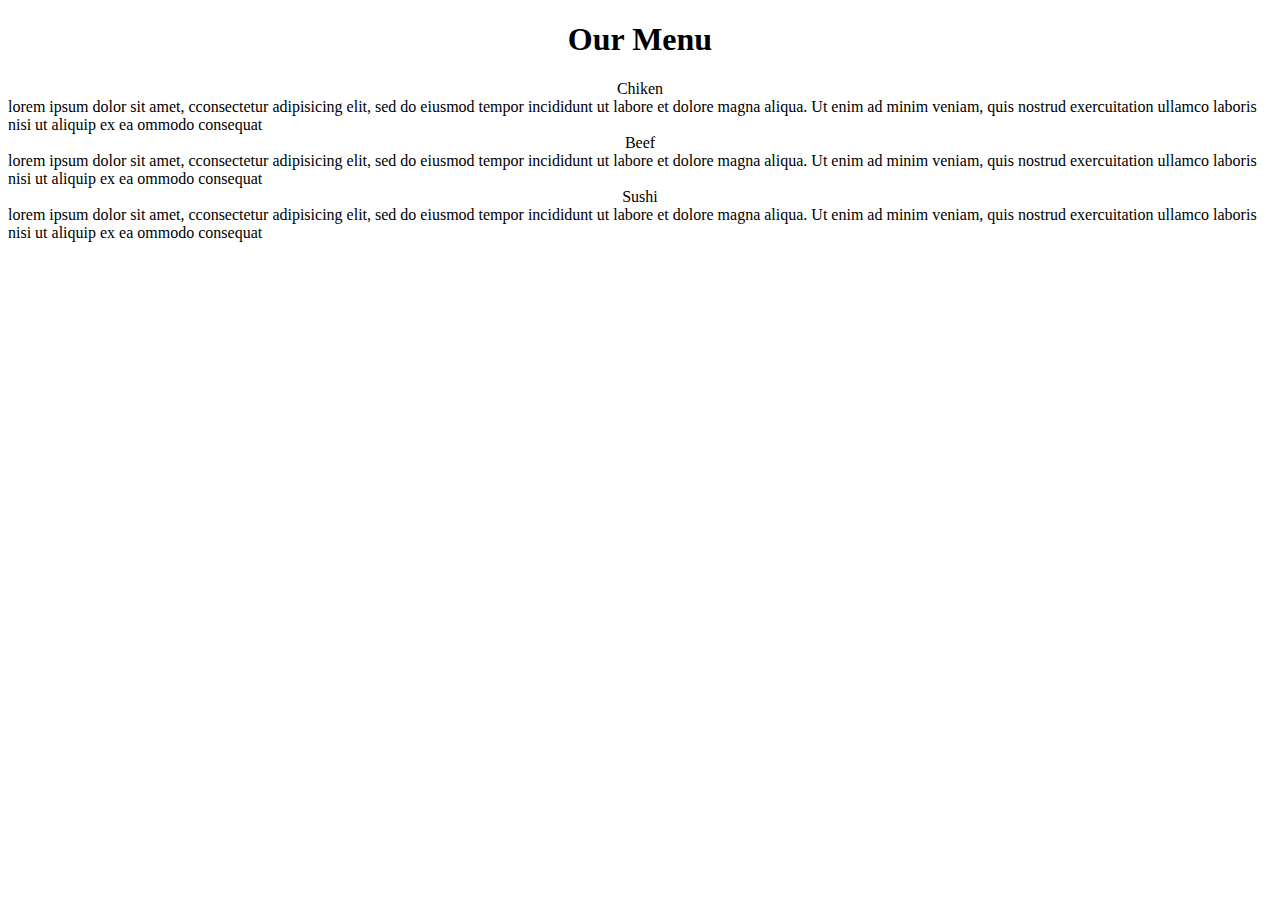
==== course/index.html @ 78f72be2 "index.html" ====
<!DOCTYPE html>
<html>
<head>
	<title>module2-solution</title>
 </head>
<body>
<h1 align="center"> Our Menu</h1>

<div class="text"> 
	<div class="box" id="p1">
	<div id="t1" align="center"> Chiken </div>lorem ipsum dolor sit amet, cconsectetur adipisicing elit, sed do eiusmod tempor incididunt ut labore et dolore magna aliqua. Ut enim ad minim veniam, quis nostrud exercuitation ullamco laboris nisi ut aliquip ex ea ommodo consequat</div>
</div>

<div class="text"> 
	<div class="box" id="p2">
	<div id="t2" align="center"> Beef </div>lorem ipsum dolor sit amet, cconsectetur adipisicing elit, sed do eiusmod tempor incididunt ut labore et dolore magna aliqua. Ut enim ad minim veniam, quis nostrud exercuitation ullamco laboris nisi ut aliquip ex ea ommodo consequat</div>
</div>

<div class="text"> 
	<div class="box" id="p3">
	<div id="t3" align="center"> Sushi </div>lorem ipsum dolor sit amet, cconsectetur adipisicing elit, sed do eiusmod tempor incididunt ut labore et dolore magna aliqua. Ut enim ad minim veniam, quis nostrud exercuitation ullamco laboris nisi ut aliquip ex ea ommodo consequat</div>
</div>

</body>
</html>
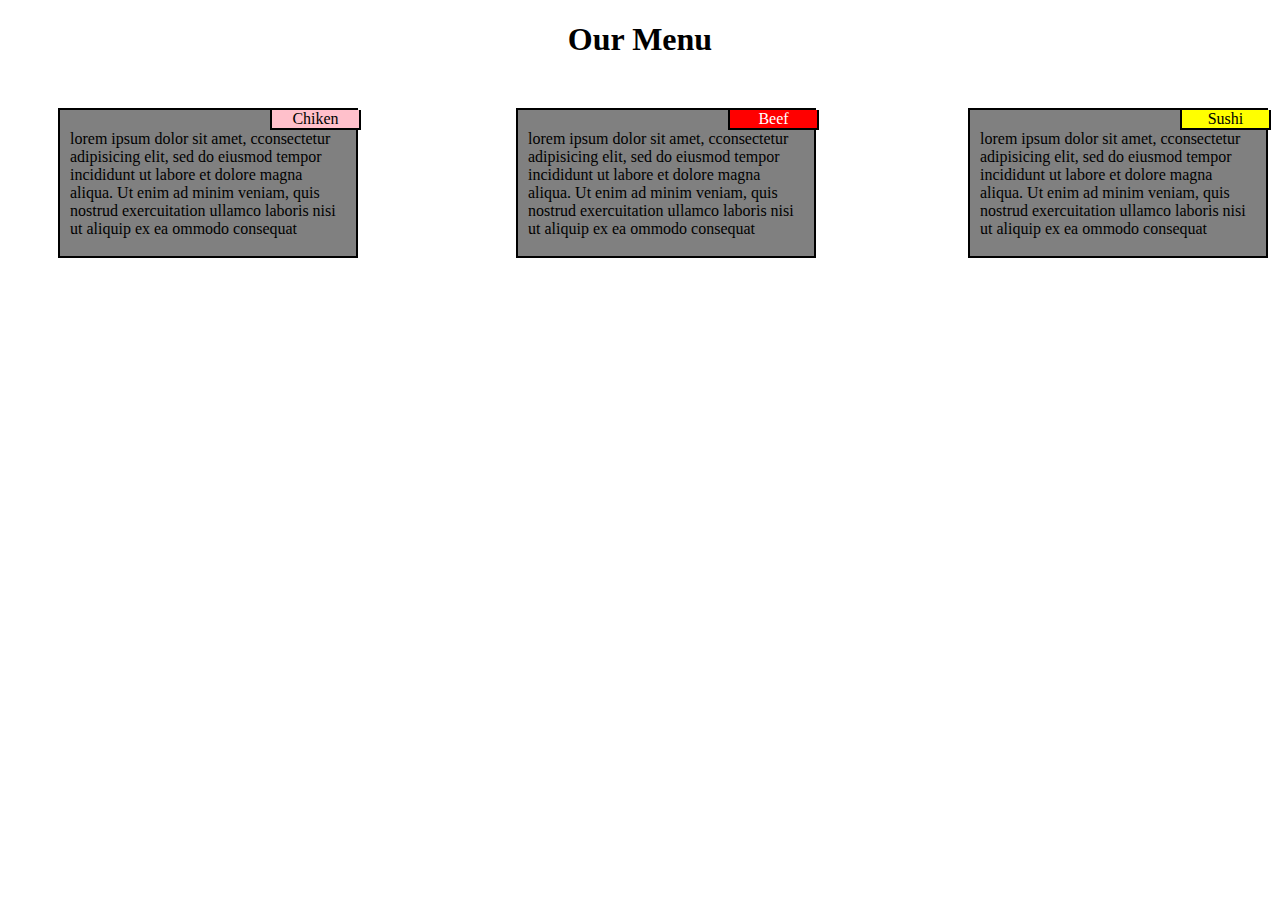
==== commit 18e65672: "Update index.html" ====
--- a/course/index.html
+++ b/course/index.html
@@ -2,6 +2,9 @@
 <html>
 <head>
 	<title>module2-solution</title>
+	
+<link rel="stylesheet" type = "text/CSS" href="style.css">
+	
  </head>
 <body>
 <h1 align="center"> Our Menu</h1>
--- a/course/style.css
+++ b/course/style.css
@@ -0,0 +1,86 @@
+<style type="text/css">
+* {
+	box-sizing: border-box;
+
+}
+	.text
+	{
+		margin: 40px;
+		width: 300px;
+		box-sizing: border-box;
+	}
+
+	.box
+	{
+		background-color:gray;
+		padding: 10px 10px 10px 10px;
+		border: 2px solid black;
+		box-sizing: border-box;
+		width: 300px;
+
+	}
+	#p1 {
+		background-color: gray;
+		position: relative;
+		top:10px;
+		left:10px;
+		width: 300px;
+		height: 150px;
+	}
+
+	#p2 {
+		background-color: gray;
+		position: relative;
+		top:-180px;
+		left:468px;
+		width: 300px;
+		height: 150px;
+	}
+
+	#p3 {
+		background-color: gray;
+		position: relative;
+		top:-370px;
+		left:920px;
+		width: 300px;
+		height: 150px;
+	}
+
+	#t1{
+		background-color: pink;
+		color:black;
+		position: relative;
+		left:200px;
+		width: 87px;
+		margin-top:-10px;
+		border-left: 2px solid black;
+		border-bottom: 2px solid black;
+		border-right: 2px solid black;
+	}
+
+	#t2{
+		background-color: red;
+		color:white;
+		position: relative;
+		left:200px;
+		width: 87px;
+		margin-top:-10px;
+		border-left: 2px solid black;
+		border-bottom: 2px solid black;
+		border-right: 2px solid black;
+	}
+
+	#t3{
+		background-color: yellow;
+		color:black;
+		position: relative;
+		left:200px;
+		width: 87px;
+		margin-top:-10px;
+		border-left: 2px solid black;
+		border-bottom: 2px solid black;
+		border-right: 2px solid black;
+	}
+
+</style>
+
